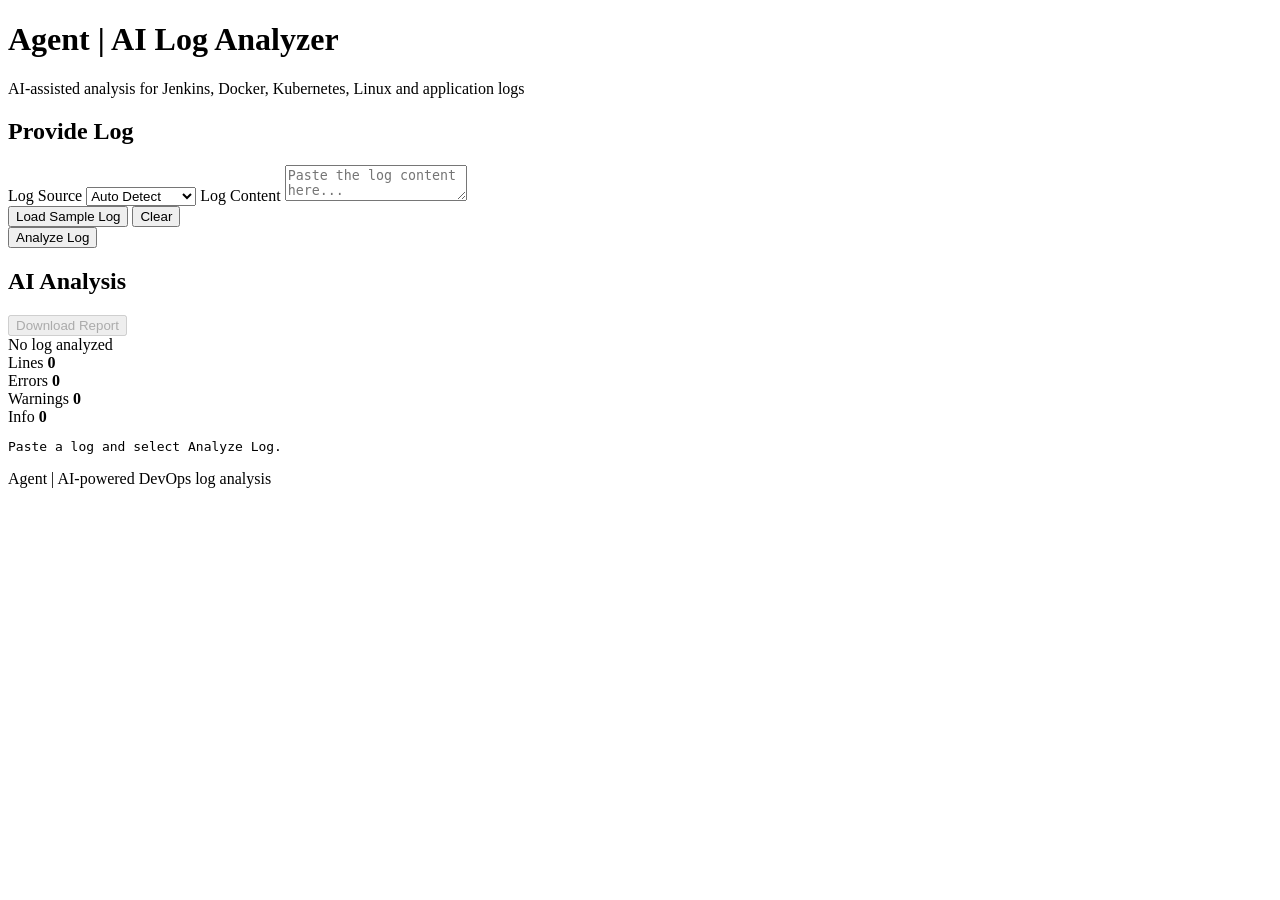
==== templates/index.html @ b530ee08 "first commit" ====
<!DOCTYPE html>
<html lang="en">
<head>
    <meta charset="UTF-8">

    <meta
        name="viewport"
        content="width=device-width, initial-scale=1.0"
    >

    <title>AI Log Analyzer</title>

    <link
        rel="stylesheet"
        href="{{ url_for('static', filename='style.css') }}"
    >
</head>

<body>
    <header class="header">
        <h1>Agent | AI Log Analyzer</h1>

        <p>
            AI-assisted analysis for Jenkins, Docker, Kubernetes,
            Linux and application logs
        </p>
    </header>

    <main class="container">
        <section class="panel input-panel">
            <h2>Provide Log</h2>

            <label for="log-type">Log Source</label>

            <select id="log-type">
                <option value="auto">Auto Detect</option>
                <option value="jenkins">Jenkins</option>
                <option value="docker">Docker</option>
                <option value="kubernetes">Kubernetes</option>
                <option value="linux">Linux / System</option>
                <option value="application">Application</option>
            </select>

            <label for="log-text">Log Content</label>

            <textarea
                id="log-text"
                placeholder="Paste the log content here..."
                maxlength="200000"
            ></textarea>

            <div class="input-actions">
                <button id="sample-button" class="secondary-button">
                    Load Sample Log
                </button>

                <button id="clear-button" class="secondary-button">
                    Clear
                </button>
            </div>

            <button id="analyze-button" class="primary-button">
                Analyze Log
            </button>

            <p id="operation-message"></p>
        </section>

        <section class="panel result-panel">
            <div class="result-heading">
                <h2>AI Analysis</h2>

                <button
                    id="download-button"
                    class="download-button"
                    disabled
                >
                    Download Report
                </button>
            </div>

            <div id="source-information" class="source-information">
                <span id="source-badge" class="source-badge">
                    No log analyzed
                </span>

                <span id="model-information"></span>
            </div>

            <div class="statistics-grid">
                <div class="statistic-card">
                    <span class="statistic-label">Lines</span>
                    <strong id="line-count">0</strong>
                </div>

                <div class="statistic-card error-card">
                    <span class="statistic-label">Errors</span>
                    <strong id="error-count">0</strong>
                </div>

                <div class="statistic-card warning-card">
                    <span class="statistic-label">Warnings</span>
                    <strong id="warning-count">0</strong>
                </div>

                <div class="statistic-card info-card">
                    <span class="statistic-label">Info</span>
                    <strong id="info-count">0</strong>
                </div>
            </div>

            <pre id="analysis-result">Paste a log and select Analyze Log.</pre>
        </section>
    </main>

    <footer>
        <p>Agent | AI-powered DevOps log analysis</p>
    </footer>

    <script>
        const logType = document.getElementById("log-type");
        const logText = document.getElementById("log-text");
        const analyzeButton =
            document.getElementById("analyze-button");
        const sampleButton =
            document.getElementById("sample-button");
        const clearButton =
            document.getElementById("clear-button");
        const downloadButton =
            document.getElementById("download-button");

        const operationMessage =
            document.getElementById("operation-message");
        const sourceBadge =
            document.getElementById("source-badge");
        const modelInformation =
            document.getElementById("model-information");
        const analysisResult =
            document.getElementById("analysis-result");

        const lineCount =
            document.getElementById("line-count");
        const errorCount =
            document.getElementById("error-count");
        const warningCount =
            document.getElementById("warning-count");
        const infoCount =
            document.getElementById("info-count");

        let latestReport = "";

        const sampleLog = `[2026-09-18 10:15:01] INFO Starting payment-api
[2026-09-18 10:15:03] INFO Connecting to database
[2026-09-18 10:15:08] WARNING Database connection is slow
[2026-09-18 10:15:12] ERROR Connection timeout after 30 seconds
[2026-09-18 10:15:13] ERROR Failed to initialize database connection
[2026-09-18 10:15:15] INFO Retrying database connection
[2026-09-18 10:15:45] ERROR Connection timeout after 30 seconds
[2026-09-18 10:15:46] ERROR Application startup failed`;

        function resetResults() {
            sourceBadge.textContent = "No log analyzed";
            modelInformation.textContent = "";

            lineCount.textContent = "0";
            errorCount.textContent = "0";
            warningCount.textContent = "0";
            infoCount.textContent = "0";

            analysisResult.textContent =
                "Paste a log and select Analyze Log.";

            downloadButton.disabled = true;
            latestReport = "";
        }

        sampleButton.addEventListener("click", () => {
            logType.value = "auto";
            logText.value = sampleLog;
            operationMessage.textContent =
                "Sample application log loaded.";
        });

        clearButton.addEventListener("click", () => {
            logText.value = "";
            operationMessage.textContent = "";
            resetResults();
            logText.focus();
        });

        analyzeButton.addEventListener("click", async () => {
            const submittedLog = logText.value.trim();

            if (!submittedLog) {
                operationMessage.textContent =
                    "Please paste a log before starting the analysis.";

                logText.focus();
                return;
            }

            analyzeButton.disabled = true;
            sampleButton.disabled = true;
            clearButton.disabled = true;
            downloadButton.disabled = true;

            analyzeButton.textContent = "Analyzing...";
            operationMessage.textContent =
                "The local AI model is analyzing the log.";

            analysisResult.textContent =
                "Please wait while the analysis is generated...";

            try {
                const response = await fetch(
                    "/api/analyze",
                    {
                        method: "POST",
                        headers: {
                            "Content-Type": "application/json"
                        },
                        body: JSON.stringify({
                            log_type: logType.value,
                            log_text: submittedLog
                        })
                    }
                );

                const result = await response.json();

                if (!response.ok) {
                    throw new Error(
                        result.error || "Unable to analyze the log."
                    );
                }

                sourceBadge.textContent =
                    `Detected: ${result.detected_source}`;

                modelInformation.textContent =
                    `Analyzed as: ${result.analyzed_as} | ` +
                    `Model: ${result.model}`;

                lineCount.textContent =
                    result.statistics.total_lines;

                errorCount.textContent =
                    result.statistics.error_count;

                warningCount.textContent =
                    result.statistics.warning_count;

                infoCount.textContent =
                    result.statistics.info_count;

                analysisResult.textContent = result.analysis;

                latestReport =
                    "AI LOG ANALYSIS REPORT\n" +
                    "======================\n\n" +
                    `Detected source: ${result.detected_source}\n` +
                    `Analyzed as: ${result.analyzed_as}\n` +
                    `Model: ${result.model}\n` +
                    `Total lines: ${result.statistics.total_lines}\n` +
                    `Errors: ${result.statistics.error_count}\n` +
                    `Warnings: ${result.statistics.warning_count}\n` +
                    `Info: ${result.statistics.info_count}\n\n` +
                    result.analysis;

                downloadButton.disabled = false;

                operationMessage.textContent =
                    "Log analysis completed successfully.";
            } catch (error) {
                resetResults();

                analysisResult.textContent =
                    `Error: ${error.message}`;

                operationMessage.textContent =
                    "Log analysis failed.";
            } finally {
                analyzeButton.disabled = false;
                sampleButton.disabled = false;
                clearButton.disabled = false;
                analyzeButton.textContent = "Analyze Log";
            }
        });

        downloadButton.addEventListener("click", () => {
            if (!latestReport) {
                return;
            }

            const reportBlob = new Blob(
                [latestReport],
                {
                    type: "text/plain;charset=utf-8"
                }
            );

            const reportUrl = URL.createObjectURL(reportBlob);
            const downloadLink = document.createElement("a");

            downloadLink.href = reportUrl;
            downloadLink.download = "ai-log-analysis-report.txt";

            document.body.appendChild(downloadLink);
            downloadLink.click();
            downloadLink.remove();

            URL.revokeObjectURL(reportUrl);
        });
    </script>
</body>
</html>
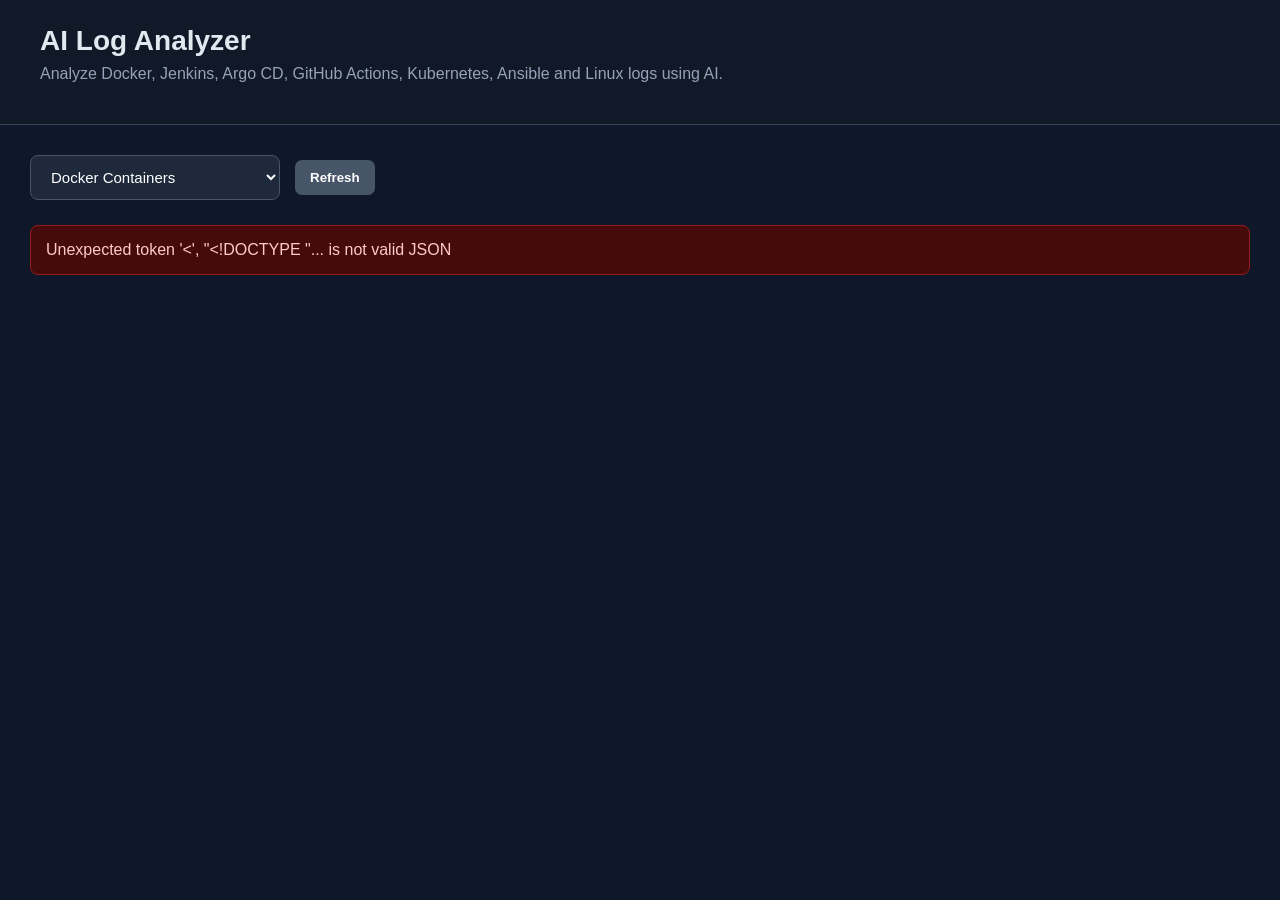
==== commit 28044b05: "updated" ====
--- a/templates/index.html
+++ b/templates/index.html
@@ -1,316 +1,1191 @@
 <!DOCTYPE html>
 <html lang="en">
+
 <head>
+
     <meta charset="UTF-8">
 
-    <meta
-        name="viewport"
-        content="width=device-width, initial-scale=1.0"
-    >
+    <meta name="viewport"
+          content="width=device-width, initial-scale=1.0">
 
     <title>AI Log Analyzer</title>
 
-    <link
-        rel="stylesheet"
-        href="{{ url_for('static', filename='style.css') }}"
-    >
+    <style>
+
+        * {
+            box-sizing: border-box;
+        }
+
+        body {
+            margin: 0;
+            font-family:
+                Arial,
+                Helvetica,
+                sans-serif;
+            background: #0f172a;
+            color: #e2e8f0;
+        }
+
+        header {
+            padding: 25px 40px;
+            background: #111827;
+            border-bottom: 1px solid #334155;
+        }
+
+        header h1 {
+            margin: 0;
+            font-size: 28px;
+        }
+
+        header p {
+            margin-top: 8px;
+            color: #94a3b8;
+        }
+
+        .container {
+            max-width: 1400px;
+            margin: auto;
+            padding: 30px;
+        }
+
+        .toolbar {
+            display: flex;
+            gap: 15px;
+            align-items: center;
+            margin-bottom: 25px;
+        }
+
+        select {
+            background: #1e293b;
+            color: white;
+            border: 1px solid #475569;
+            border-radius: 8px;
+            padding: 12px 16px;
+            font-size: 15px;
+            min-width: 250px;
+        }
+
+        button {
+            border: 0;
+            border-radius: 7px;
+            padding: 10px 15px;
+            cursor: pointer;
+            font-weight: bold;
+        }
+
+        .primary {
+            background: #2563eb;
+            color: white;
+        }
+
+        .secondary {
+            background: #475569;
+            color: white;
+        }
+
+        .success {
+            background: #16a34a;
+            color: white;
+        }
+
+        .danger {
+            background: #dc2626;
+            color: white;
+        }
+
+        button:hover {
+            opacity: 0.85;
+        }
+
+        .grid {
+            display: grid;
+            grid-template-columns:
+                repeat(auto-fit, minmax(320px, 1fr));
+            gap: 20px;
+        }
+
+        .card {
+            background: #1e293b;
+            border: 1px solid #334155;
+            border-radius: 12px;
+            padding: 20px;
+            box-shadow:
+                0 5px 20px rgba(0,0,0,0.2);
+        }
+
+        .card h3 {
+            margin-top: 0;
+            color: #f8fafc;
+        }
+
+        .meta {
+            margin: 8px 0;
+            color: #94a3b8;
+            font-size: 14px;
+        }
+
+        .status {
+            display: inline-block;
+            padding: 5px 9px;
+            border-radius: 20px;
+            font-size: 12px;
+            font-weight: bold;
+            margin-bottom: 10px;
+        }
+
+        .status-success {
+            background: #14532d;
+            color: #86efac;
+        }
+
+        .status-failure {
+            background: #7f1d1d;
+            color: #fca5a5;
+        }
+
+        .status-running {
+            background: #78350f;
+            color: #fde68a;
+        }
+
+        .status-neutral {
+            background: #334155;
+            color: #cbd5e1;
+        }
+
+        .actions {
+            display: flex;
+            gap: 8px;
+            margin-top: 15px;
+            flex-wrap: wrap;
+        }
+
+        .loading {
+            text-align: center;
+            padding: 50px;
+            color: #94a3b8;
+        }
+
+        .error {
+            background: #450a0a;
+            border: 1px solid #991b1b;
+            color: #fecaca;
+            padding: 15px;
+            border-radius: 8px;
+            margin-bottom: 20px;
+        }
+
+        pre {
+            background: #020617;
+            color: #cbd5e1;
+            padding: 20px;
+            border-radius: 8px;
+            overflow: auto;
+            max-height: 650px;
+            white-space: pre-wrap;
+            word-break: break-word;
+            line-height: 1.5;
+        }
+
+        .empty {
+            text-align: center;
+            padding: 50px;
+            color: #64748b;
+        }
+
+        .back {
+            margin-bottom: 20px;
+        }
+
+    </style>
+
 </head>
 
 <body>
-    <header class="header">
-        <h1>Agent | AI Log Analyzer</h1>
-
-        <p>
-            AI-assisted analysis for Jenkins, Docker, Kubernetes,
-            Linux and application logs
-        </p>
-    </header>
-
-    <main class="container">
-        <section class="panel input-panel">
-            <h2>Provide Log</h2>
-
-            <label for="log-type">Log Source</label>
-
-            <select id="log-type">
-                <option value="auto">Auto Detect</option>
-                <option value="jenkins">Jenkins</option>
-                <option value="docker">Docker</option>
-                <option value="kubernetes">Kubernetes</option>
-                <option value="linux">Linux / System</option>
-                <option value="application">Application</option>
-            </select>
-
-            <label for="log-text">Log Content</label>
-
-            <textarea
-                id="log-text"
-                placeholder="Paste the log content here..."
-                maxlength="200000"
-            ></textarea>
-
-            <div class="input-actions">
-                <button id="sample-button" class="secondary-button">
-                    Load Sample Log
-                </button>
-
-                <button id="clear-button" class="secondary-button">
-                    Clear
-                </button>
+
+<header>
+
+    <h1>AI Log Analyzer</h1>
+
+    <p>
+        Analyze Docker, Jenkins, Argo CD,
+        GitHub Actions, Kubernetes, Ansible
+        and Linux logs using AI.
+    </p>
+
+</header>
+
+
+<div class="container">
+
+    <div class="toolbar">
+
+        <select id="sourceSelect"
+                onchange="loadSource()">
+
+            <option value="docker">
+                Docker Containers
+            </option>
+
+            <option value="jenkins">
+                Jenkins Builds
+            </option>
+
+            <option value="argocd">
+                Argo CD
+            </option>
+
+            <option value="github">
+                GitHub Actions
+            </option>
+
+        </select>
+
+        <button class="secondary"
+                onclick="loadSource()">
+            Refresh
+        </button>
+
+    </div>
+
+
+    <div id="error"></div>
+
+    <div id="content">
+
+        <div class="loading">
+            Loading...
+        </div>
+
+    </div>
+
+</div>
+
+
+<script>
+
+const content =
+    document.getElementById("content");
+
+const errorBox =
+    document.getElementById("error");
+
+
+function escapeHtml(value) {
+
+    if (value === null ||
+        value === undefined) {
+
+        return "";
+
+    }
+
+    return String(value)
+        .replaceAll("&", "&amp;")
+        .replaceAll("<", "&lt;")
+        .replaceAll(">", "&gt;")
+        .replaceAll('"', "&quot;")
+        .replaceAll("'", "&#039;");
+}
+
+
+function clearError() {
+
+    errorBox.innerHTML = "";
+
+}
+
+
+function showError(message) {
+
+    errorBox.innerHTML = `
+        <div class="error">
+            ${escapeHtml(message)}
+        </div>
+    `;
+
+}
+
+
+async function loadSource() {
+
+    clearError();
+
+    const source =
+        document.getElementById(
+            "sourceSelect"
+        ).value;
+
+    if (source === "docker") {
+
+        await loadDocker();
+
+    }
+
+    else if (source === "jenkins") {
+
+        await loadJenkins();
+
+    }
+
+    else if (source === "argocd") {
+
+        await loadArgoCD();
+
+    }
+
+    else if (source === "github") {
+
+        await loadGitHub();
+
+    }
+
+}
+
+
+/* =========================================================
+   DOCKER
+========================================================= */
+
+async function loadDocker() {
+
+    content.innerHTML = `
+        <div class="loading">
+            Loading Docker containers...
+        </div>
+    `;
+
+    try {
+
+        const response =
+            await fetch(
+                "/api/containers"
+            );
+
+        const data =
+            await response.json();
+
+        if (!response.ok) {
+
+            throw new Error(
+                data.error ||
+                "Unable to load containers"
+            );
+
+        }
+
+        if (!data.length) {
+
+            content.innerHTML = `
+                <div class="empty">
+                    No Docker containers found.
+                </div>
+            `;
+
+            return;
+        }
+
+        content.innerHTML = `
+            <div class="grid">
+
+                ${data.map(container => `
+
+                    <div class="card">
+
+                        <h3>
+                            ${escapeHtml(
+                                container.name
+                            )}
+                        </h3>
+
+                        <div class="meta">
+                            Image:
+                            ${escapeHtml(
+                                container.image
+                            )}
+                        </div>
+
+                        <div class="meta">
+                            Status:
+                            ${escapeHtml(
+                                container.status
+                            )}
+                        </div>
+
+                        <div class="actions">
+
+                            <button
+                                class="secondary"
+                                onclick="viewDockerLogs(
+                                    '${container.id}'
+                                )">
+                                View Logs
+                            </button>
+
+                            <button
+                                class="primary"
+                                onclick="analyzeDocker(
+                                    '${container.id}'
+                                )">
+                                Analyze
+                            </button>
+
+                        </div>
+
+                    </div>
+
+                `).join("")}
+
             </div>
-
-            <button id="analyze-button" class="primary-button">
-                Analyze Log
+        `;
+
+    }
+
+    catch (error) {
+
+        showError(
+            error.message
+        );
+
+        content.innerHTML = "";
+
+    }
+
+}
+
+
+async function viewDockerLogs(id) {
+
+    content.innerHTML = `
+        <div class="loading">
+            Loading Docker logs...
+        </div>
+    `;
+
+    try {
+
+        const response =
+            await fetch(
+                `/api/containers/${id}/logs`
+            );
+
+        const data =
+            await response.json();
+
+        if (!response.ok) {
+
+            throw new Error(
+                data.error
+            );
+
+        }
+
+        content.innerHTML = `
+
+            <button
+                class="secondary back"
+                onclick="loadSource()">
+                ← Back
             </button>
 
-            <p id="operation-message"></p>
-        </section>
-
-        <section class="panel result-panel">
-            <div class="result-heading">
-                <h2>AI Analysis</h2>
-
-                <button
-                    id="download-button"
-                    class="download-button"
-                    disabled
-                >
-                    Download Report
-                </button>
+            <div class="card">
+
+                <h2>
+                    Docker Logs
+                </h2>
+
+                <pre>${escapeHtml(
+                    data.logs
+                )}</pre>
+
             </div>
-
-            <div id="source-information" class="source-information">
-                <span id="source-badge" class="source-badge">
-                    No log analyzed
-                </span>
-
-                <span id="model-information"></span>
+        `;
+
+    }
+
+    catch (error) {
+
+        showError(
+            error.message
+        );
+
+        content.innerHTML = "";
+
+    }
+
+}
+
+
+function analyzeDocker(id) {
+
+    window.location.href =
+        `/analyze?source=docker&container=${id}`;
+
+}
+
+
+/* =========================================================
+   JENKINS
+========================================================= */
+
+async function loadJenkins() {
+
+    content.innerHTML = `
+        <div class="loading">
+            Loading Jenkins builds...
+        </div>
+    `;
+
+    try {
+
+        const response =
+            await fetch(
+                "/api/jenkins/jobs"
+            );
+
+        const data =
+            await response.json();
+
+        if (!response.ok) {
+
+            throw new Error(
+                data.error
+            );
+
+        }
+
+        const jobs =
+            data.jobs || [];
+
+        if (!jobs.length) {
+
+            content.innerHTML = `
+                <div class="empty">
+                    No Jenkins jobs found.
+                </div>
+            `;
+
+            return;
+        }
+
+        content.innerHTML = `
+            <div class="grid">
+
+                ${jobs.map(job => {
+
+                    const build =
+                        job.lastBuild;
+
+                    return `
+
+                        <div class="card">
+
+                            <h3>
+                                ${escapeHtml(
+                                    job.name
+                                )}
+                            </h3>
+
+                            <div class="meta">
+                                Last Build:
+                                ${
+                                    build
+                                    ? "#" +
+                                      build.number
+                                    : "N/A"
+                                }
+                            </div>
+
+                            <div class="meta">
+                                Result:
+                                ${
+                                    build
+                                    ? (
+                                        build.result
+                                        || "RUNNING"
+                                      )
+                                    : "N/A"
+                                }
+                            </div>
+
+                            ${
+                                build
+                                ? `
+                                    <div class="actions">
+
+                                        <button
+                                            class="secondary"
+                                            onclick="viewJenkinsLogs(
+                                                '${encodeURIComponent(
+                                                    job.name
+                                                )}',
+                                                ${build.number}
+                                            )">
+                                            Console Log
+                                        </button>
+
+                                        <button
+                                            class="primary"
+                                            onclick="analyzeJenkins(
+                                                '${encodeURIComponent(
+                                                    job.name
+                                                )}',
+                                                ${build.number}
+                                            )">
+                                            Analyze
+                                        </button>
+
+                                    </div>
+                                `
+                                : ""
+                            }
+
+                        </div>
+
+                    `;
+
+                }).join("")}
+
             </div>
-
-            <div class="statistics-grid">
-                <div class="statistic-card">
-                    <span class="statistic-label">Lines</span>
-                    <strong id="line-count">0</strong>
+        `;
+
+    }
+
+    catch (error) {
+
+        showError(
+            error.message
+        );
+
+        content.innerHTML = "";
+
+    }
+
+}
+
+
+async function viewJenkinsLogs(
+    job,
+    build
+) {
+
+    content.innerHTML = `
+        <div class="loading">
+            Loading Jenkins console log...
+        </div>
+    `;
+
+    try {
+
+        const response =
+            await fetch(
+                `/api/jenkins/jobs/${job}/builds/${build}/logs`
+            );
+
+        const data =
+            await response.json();
+
+        if (!response.ok) {
+
+            throw new Error(
+                data.error
+            );
+
+        }
+
+        content.innerHTML = `
+
+            <button
+                class="secondary back"
+                onclick="loadSource()">
+                ← Back
+            </button>
+
+            <div class="card">
+
+                <h2>
+                    Jenkins Build #${build}
+                </h2>
+
+                <pre>${escapeHtml(
+                    data.logs
+                )}</pre>
+
+            </div>
+        `;
+
+    }
+
+    catch (error) {
+
+        showError(
+            error.message
+        );
+
+        content.innerHTML = "";
+
+    }
+
+}
+
+
+function analyzeJenkins(
+    job,
+    build
+) {
+
+    window.location.href =
+        `/analyze?source=jenkins` +
+        `&job=${job}` +
+        `&build=${build}`;
+
+}
+
+
+/* =========================================================
+   ARGO CD
+========================================================= */
+
+async function loadArgoCD() {
+
+    content.innerHTML = `
+        <div class="loading">
+            Loading Argo CD applications...
+        </div>
+    `;
+
+    try {
+
+        const response =
+            await fetch(
+                "/api/argocd/applications"
+            );
+
+        const data =
+            await response.json();
+
+        if (!response.ok) {
+
+            throw new Error(
+                data.error
+            );
+
+        }
+
+        const applications =
+            data.items || [];
+
+        if (!applications.length) {
+
+            content.innerHTML = `
+                <div class="empty">
+                    No Argo CD applications found.
                 </div>
-
-                <div class="statistic-card error-card">
-                    <span class="statistic-label">Errors</span>
-                    <strong id="error-count">0</strong>
+            `;
+
+            return;
+        }
+
+        content.innerHTML = `
+            <div class="grid">
+
+                ${applications.map(app => {
+
+                    const status =
+                        app.status || {};
+
+                    const sync =
+                        status.sync || {};
+
+                    const health =
+                        status.health || {};
+
+                    return `
+
+                        <div class="card">
+
+                            <h3>
+                                ${escapeHtml(
+                                    app.metadata?.name
+                                    || "Unknown"
+                                )}
+                            </h3>
+
+                            <div class="meta">
+                                Sync:
+                                ${escapeHtml(
+                                    sync.status
+                                    || "Unknown"
+                                )}
+                            </div>
+
+                            <div class="meta">
+                                Health:
+                                ${escapeHtml(
+                                    health.status
+                                    || "Unknown"
+                                )}
+                            </div>
+
+                            <div class="meta">
+                                Project:
+                                ${escapeHtml(
+                                    app.spec?.project
+                                    || "Unknown"
+                                )}
+                            </div>
+
+                            <div class="meta">
+                                Revision:
+                                ${escapeHtml(
+                                    status
+                                    .operationState
+                                    ?.syncResult
+                                    ?.revision
+                                    || status
+                                    .sync
+                                    ?.revision
+                                    || "Unknown"
+                                )}
+                            </div>
+
+                            <div class="actions">
+
+                                <button
+                                    class="primary"
+                                    onclick="analyzeArgoCD(
+                                        '${encodeURIComponent(
+                                            app.metadata?.name
+                                        )}'
+                                    )">
+                                    Analyze
+                                </button>
+
+                            </div>
+
+                        </div>
+
+                    `;
+
+                }).join("")}
+
+            </div>
+        `;
+
+    }
+
+    catch (error) {
+
+        showError(
+            error.message
+        );
+
+        content.innerHTML = "";
+
+    }
+
+}
+
+
+function analyzeArgoCD(name) {
+
+    window.location.href =
+        `/analyze?source=argocd&app=${name}`;
+
+}
+
+
+/* =========================================================
+   GITHUB ACTIONS
+========================================================= */
+
+async function loadGitHub() {
+
+    content.innerHTML = `
+        <div class="loading">
+            Loading GitHub Actions runs...
+        </div>
+    `;
+
+    try {
+
+        const response =
+            await fetch(
+                "/api/github/runs"
+            );
+
+        const data =
+            await response.json();
+
+        if (!response.ok) {
+
+            throw new Error(
+                data.error
+            );
+
+        }
+
+        const runs =
+            data.workflow_runs || [];
+
+        if (!runs.length) {
+
+            content.innerHTML = `
+                <div class="empty">
+                    No GitHub Actions workflow runs found.
                 </div>
-
-                <div class="statistic-card warning-card">
-                    <span class="statistic-label">Warnings</span>
-                    <strong id="warning-count">0</strong>
+            `;
+
+            return;
+        }
+
+        content.innerHTML = `
+            <div class="grid">
+
+                ${runs.map(run => {
+
+                    const conclusion =
+                        run.conclusion;
+
+                    let statusClass =
+                        "status-neutral";
+
+                    if (
+                        conclusion ===
+                        "success"
+                    ) {
+
+                        statusClass =
+                            "status-success";
+
+                    }
+
+                    else if (
+                        conclusion ===
+                        "failure"
+                    ) {
+
+                        statusClass =
+                            "status-failure";
+
+                    }
+
+                    else if (
+                        run.status ===
+                        "in_progress"
+                    ) {
+
+                        statusClass =
+                            "status-running";
+
+                    }
+
+                    return `
+
+                        <div class="card">
+
+                            <h3>
+                                ${escapeHtml(
+                                    run.name
+                                    || run.workflow_name
+                                )}
+                            </h3>
+
+                            <div class="
+                                status
+                                ${statusClass}
+                            ">
+
+                                ${escapeHtml(
+                                    conclusion
+                                    || run.status
+                                    || "unknown"
+                                )}
+
+                            </div>
+
+                            <div class="meta">
+                                Run:
+                                #${run.run_number}
+                            </div>
+
+                            <div class="meta">
+                                Branch:
+                                ${escapeHtml(
+                                    run.head_branch
+                                )}
+                            </div>
+
+                            <div class="meta">
+                                Commit:
+                                ${escapeHtml(
+                                    run.head_sha
+                                    ?.substring(0, 7)
+                                )}
+                            </div>
+
+                            <div class="meta">
+                                Event:
+                                ${escapeHtml(
+                                    run.event
+                                )}
+                            </div>
+
+                            <div class="actions">
+
+                                <button
+                                    class="secondary"
+                                    onclick="viewGitHubLogs(
+                                        ${run.id},
+                                        '${escapeHtml(
+                                            run.name
+                                            || run.workflow_name
+                                        )}'
+                                    )">
+                                    View Logs
+                                </button>
+
+                                <button
+                                    class="primary"
+                                    onclick="analyzeGitHub(
+                                        ${run.id}
+                                    )">
+                                    Analyze
+                                </button>
+
+                            </div>
+
+                        </div>
+
+                    `;
+
+                }).join("")}
+
+            </div>
+        `;
+
+    }
+
+    catch (error) {
+
+        showError(
+            error.message
+        );
+
+        content.innerHTML = "";
+
+    }
+
+}
+
+
+/* =========================================================
+   VIEW GITHUB LOGS
+========================================================= */
+
+async function viewGitHubLogs(
+    runId,
+    runName
+) {
+
+    content.innerHTML = `
+        <div class="loading">
+            Downloading GitHub Actions logs...
+        </div>
+    `;
+
+    clearError();
+
+    try {
+
+        const response =
+            await fetch(
+                `/api/github/runs/${runId}/logs`
+            );
+
+        const data =
+            await response.json();
+
+        if (!response.ok) {
+
+            throw new Error(
+                data.error ||
+                "Unable to retrieve GitHub logs"
+            );
+
+        }
+
+        content.innerHTML = `
+
+            <button
+                class="secondary back"
+                onclick="loadSource()">
+                ← Back
+            </button>
+
+            <div class="card">
+
+                <h2>
+                    ${escapeHtml(runName)}
+                    - Run #${runId}
+                </h2>
+
+                <div class="actions">
+
+                    <button
+                        class="primary"
+                        onclick="analyzeGitHub(
+                            ${runId}
+                        )">
+                        Analyze Logs
+                    </button>
+
                 </div>
 
-                <div class="statistic-card info-card">
-                    <span class="statistic-label">Info</span>
-                    <strong id="info-count">0</strong>
-                </div>
+                <br>
+
+                <pre>${escapeHtml(
+                    data.logs
+                )}</pre>
+
             </div>
-
-            <pre id="analysis-result">Paste a log and select Analyze Log.</pre>
-        </section>
-    </main>
-
-    <footer>
-        <p>Agent | AI-powered DevOps log analysis</p>
-    </footer>
-
-    <script>
-        const logType = document.getElementById("log-type");
-        const logText = document.getElementById("log-text");
-        const analyzeButton =
-            document.getElementById("analyze-button");
-        const sampleButton =
-            document.getElementById("sample-button");
-        const clearButton =
-            document.getElementById("clear-button");
-        const downloadButton =
-            document.getElementById("download-button");
-
-        const operationMessage =
-            document.getElementById("operation-message");
-        const sourceBadge =
-            document.getElementById("source-badge");
-        const modelInformation =
-            document.getElementById("model-information");
-        const analysisResult =
-            document.getElementById("analysis-result");
-
-        const lineCount =
-            document.getElementById("line-count");
-        const errorCount =
-            document.getElementById("error-count");
-        const warningCount =
-            document.getElementById("warning-count");
-        const infoCount =
-            document.getElementById("info-count");
-
-        let latestReport = "";
-
-        const sampleLog = `[2026-09-18 10:15:01] INFO Starting payment-api
-[2026-09-18 10:15:03] INFO Connecting to database
-[2026-09-18 10:15:08] WARNING Database connection is slow
-[2026-09-18 10:15:12] ERROR Connection timeout after 30 seconds
-[2026-09-18 10:15:13] ERROR Failed to initialize database connection
-[2026-09-18 10:15:15] INFO Retrying database connection
-[2026-09-18 10:15:45] ERROR Connection timeout after 30 seconds
-[2026-09-18 10:15:46] ERROR Application startup failed`;
-
-        function resetResults() {
-            sourceBadge.textContent = "No log analyzed";
-            modelInformation.textContent = "";
-
-            lineCount.textContent = "0";
-            errorCount.textContent = "0";
-            warningCount.textContent = "0";
-            infoCount.textContent = "0";
-
-            analysisResult.textContent =
-                "Paste a log and select Analyze Log.";
-
-            downloadButton.disabled = true;
-            latestReport = "";
-        }
-
-        sampleButton.addEventListener("click", () => {
-            logType.value = "auto";
-            logText.value = sampleLog;
-            operationMessage.textContent =
-                "Sample application log loaded.";
-        });
-
-        clearButton.addEventListener("click", () => {
-            logText.value = "";
-            operationMessage.textContent = "";
-            resetResults();
-            logText.focus();
-        });
-
-        analyzeButton.addEventListener("click", async () => {
-            const submittedLog = logText.value.trim();
-
-            if (!submittedLog) {
-                operationMessage.textContent =
-                    "Please paste a log before starting the analysis.";
-
-                logText.focus();
-                return;
-            }
-
-            analyzeButton.disabled = true;
-            sampleButton.disabled = true;
-            clearButton.disabled = true;
-            downloadButton.disabled = true;
-
-            analyzeButton.textContent = "Analyzing...";
-            operationMessage.textContent =
-                "The local AI model is analyzing the log.";
-
-            analysisResult.textContent =
-                "Please wait while the analysis is generated...";
-
-            try {
-                const response = await fetch(
-                    "/api/analyze",
-                    {
-                        method: "POST",
-                        headers: {
-                            "Content-Type": "application/json"
-                        },
-                        body: JSON.stringify({
-                            log_type: logType.value,
-                            log_text: submittedLog
-                        })
-                    }
-                );
-
-                const result = await response.json();
-
-                if (!response.ok) {
-                    throw new Error(
-                        result.error || "Unable to analyze the log."
-                    );
-                }
-
-                sourceBadge.textContent =
-                    `Detected: ${result.detected_source}`;
-
-                modelInformation.textContent =
-                    `Analyzed as: ${result.analyzed_as} | ` +
-                    `Model: ${result.model}`;
-
-                lineCount.textContent =
-                    result.statistics.total_lines;
-
-                errorCount.textContent =
-                    result.statistics.error_count;
-
-                warningCount.textContent =
-                    result.statistics.warning_count;
-
-                infoCount.textContent =
-                    result.statistics.info_count;
-
-                analysisResult.textContent = result.analysis;
-
-                latestReport =
-                    "AI LOG ANALYSIS REPORT\n" +
-                    "======================\n\n" +
-                    `Detected source: ${result.detected_source}\n` +
-                    `Analyzed as: ${result.analyzed_as}\n` +
-                    `Model: ${result.model}\n` +
-                    `Total lines: ${result.statistics.total_lines}\n` +
-                    `Errors: ${result.statistics.error_count}\n` +
-                    `Warnings: ${result.statistics.warning_count}\n` +
-                    `Info: ${result.statistics.info_count}\n\n` +
-                    result.analysis;
-
-                downloadButton.disabled = false;
-
-                operationMessage.textContent =
-                    "Log analysis completed successfully.";
-            } catch (error) {
-                resetResults();
-
-                analysisResult.textContent =
-                    `Error: ${error.message}`;
-
-                operationMessage.textContent =
-                    "Log analysis failed.";
-            } finally {
-                analyzeButton.disabled = false;
-                sampleButton.disabled = false;
-                clearButton.disabled = false;
-                analyzeButton.textContent = "Analyze Log";
-            }
-        });
-
-        downloadButton.addEventListener("click", () => {
-            if (!latestReport) {
-                return;
-            }
-
-            const reportBlob = new Blob(
-                [latestReport],
-                {
-                    type: "text/plain;charset=utf-8"
-                }
-            );
-
-            const reportUrl = URL.createObjectURL(reportBlob);
-            const downloadLink = document.createElement("a");
-
-            downloadLink.href = reportUrl;
-            downloadLink.download = "ai-log-analysis-report.txt";
-
-            document.body.appendChild(downloadLink);
-            downloadLink.click();
-            downloadLink.remove();
-
-            URL.revokeObjectURL(reportUrl);
-        });
-    </script>
+        `;
+
+    }
+
+    catch (error) {
+
+        showError(
+            error.message
+        );
+
+        content.innerHTML = "";
+
+    }
+
+}
+
+
+/* =========================================================
+   ANALYZE GITHUB RUN
+========================================================= */
+
+function analyzeGitHub(runId) {
+
+    window.location.href =
+        `/analyze?source=github-actions` +
+        `&run=${runId}`;
+
+}
+
+
+/* =========================================================
+   INITIAL LOAD
+========================================================= */
+
+loadSource();
+
+</script>
+
 </body>
 </html>
